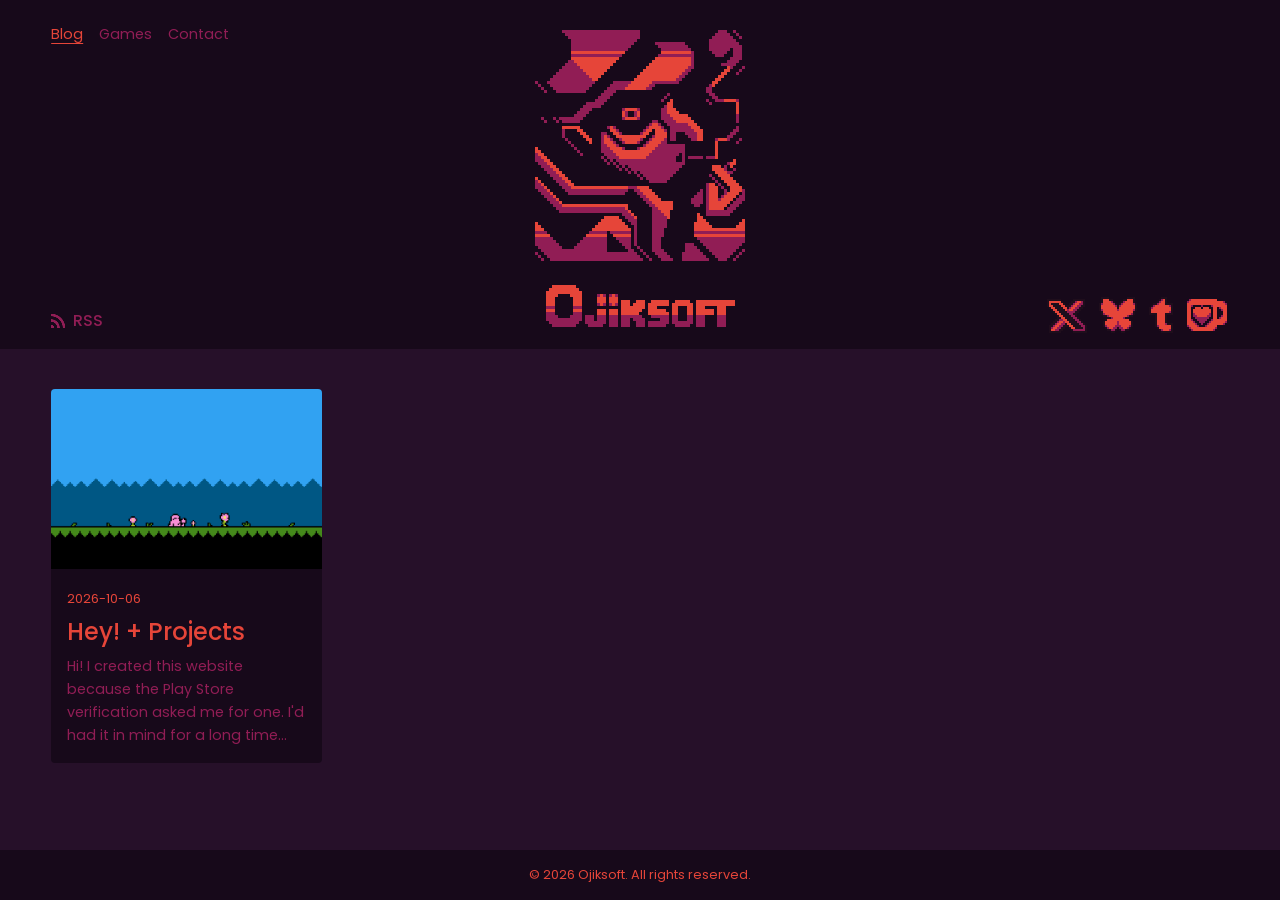
==== index.html @ 1f900ca0 "Add Ojiksoft website and RSS feed Initial Ojiksoft website with a blog homepage, games section, cont" ====
<!DOCTYPE html>
<html lang="en">
<head>
    <meta charset="UTF-8">
    <meta name="viewport" content="width=device-width, initial-scale=1.0">
    <title>Ojiksoft</title>
    <link rel="icon" type="image/png" href="kijo_dev_icon.png">
    <link rel="preconnect" href="https://fonts.googleapis.com">
    <link rel="preconnect" href="https://fonts.gstatic.com" crossorigin>
    <link href="https://fonts.googleapis.com/css2?family=Poppins:wght@400;500&display=swap" rel="stylesheet">
    <link rel="stylesheet" href="styles.css">
    <link rel="alternate" type="application/rss+xml" title="Ojiksoft RSS" href="feed.xml">
</head>
<body>
    <header>
        <a href="index.html" class="logo">
            <img src="intro_ojiksoft.gif" alt="Ojiksoft logo" id="logo-animado">
            <script>
                // La animación del logo solo se reproduce la primera vez que se visita la página
                try {
                    if (localStorage.getItem('logoVisto')) {
                        document.getElementById('logo-animado').src = 'ojiksoft_logo_final.png';
                    } else {
                        localStorage.setItem('logoVisto', '1');
                    }
                } catch (e) {}
            </script>
            <img src="ojiksoft_tittle.png" alt="Ojiksoft" class="titulo">
        </a>
        <nav>
            <a href="index.html" class="activo">Blog</a>
            <a href="games.html">Games</a>
            <a href="contacto.html">Contact</a>
        </nav>
        <a href="feed.xml" class="rss" title="Subscribe via RSS">RSS</a>
        <div class="redes">
            <a href="https://x.com/Kijo_dev" target="_blank" rel="noopener" title="X"><img src="X_profile.png" alt="X"></a>
            <a href="https://bsky.app/profile/kijodev.bsky.social" target="_blank" rel="noopener" title="Bluesky"><img src="Bluesky_profile.png" alt="Bluesky"></a>
            <a href="https://www.tumblr.com/kijodev" target="_blank" rel="noopener" title="Tumblr"><img src="Tumblr_profile.png" alt="Tumblr"></a>
            <a href="https://ko-fi.com/kijo_dev" target="_blank" rel="noopener" title="Ko-fi"><img src="ko-fi.png" alt="Ko-fi"></a>
        </div>
    </header>

    <main>
        <div class="blogs">
            <article class="blog">
                <a href="blogs/hey-projects.html">
                    <img class="portada" src="portadas/cover_blog_1.png" alt="">
                    <div class="blog-info">
                        <time datetime="2026-10-06">2026-10-06</time>
                        <h2>Hey! + Projects</h2>
                        <p>Hi! I created this website because the Play Store verification asked me for one. I'd had it in mind for a long time…</p>
                    </div>
                </a>
            </article>
        </div>
    </main>

    <footer>
        <p>&copy; 2026 Ojiksoft. All rights reserved.</p>
    </footer>
</body>
</html>
---- styles.css ----
/* Dos colores: uno para la cabecera, otro para la zona de blogs */
:root {
    --color-cabecera: #17091a;
    --color-blogs: #261029;
    --texto: #ffffff;
    --acento: #e64539; /* el rojo exacto del logo */
    --acento-suave: #911d55; /* el rojo apagado del logo */
}

* { box-sizing: border-box; }

body {
    margin: 0;
    min-height: 100vh;
    display: flex;
    flex-direction: column;
    font-family: "Poppins", sans-serif;
    background: var(--color-blogs);
    color: var(--texto);
}

a { color: inherit; text-decoration: none; }

/* Cabecera */
header {
    background: var(--color-cabecera);
    display: flex;
    flex-direction: column;
    align-items: center;
    gap: 12px;
    padding: 24px 4vw 16px;
    text-align: center;
}

.logo {
    display: flex;
    flex-direction: column;
    align-items: center;
    gap: 12px;
}

/* El pixel art mide 74x81 (escalado x5 en el archivo); mostrarlo a x3 exacto evita la distorsión */
.logo img {
    width: 222px;
    height: 243px;
    image-rendering: pixelated;
}

/* El título mide 67x18 (escalado x5 en el archivo); x3 para que sus píxeles igualen a los del logo */
.logo img.titulo {
    width: 201px;
    height: 54px;
}

header { position: relative; }

nav {
    position: absolute;
    top: 24px;
    left: 4vw;
    display: flex;
    gap: 16px;
}

nav a { font-size: 0.9rem; color: var(--acento-suave); }
nav a.activo { color: var(--acento); }

/* Enlace al feed, en la esquina inferior izquierda de la cabecera */
.rss {
    position: absolute;
    bottom: 16px;
    left: 4vw;
    display: inline-flex;
    align-items: center;
    gap: 8px;
    font-size: 1rem;
    font-weight: 500;
    color: var(--acento-suave);
}
.rss:hover { color: var(--acento); text-decoration: underline; text-underline-offset: 4px; }

/* Icono clásico de RSS dibujado en CSS */
.rss::before {
    content: "";
    width: 14px;
    height: 14px;
    background:
        radial-gradient(circle at 0 100%, currentColor 3px, transparent 3.5px),
        radial-gradient(circle at 0 100%, transparent 6px, currentColor 6.5px, currentColor 8.5px, transparent 9px),
        radial-gradient(circle at 0 100%, transparent 11.5px, currentColor 12px, currentColor 14px, transparent 14.5px);
}

/* En pantallas pequeñas el menú pasa debajo del nombre para no tapar el logo */
/* Iconos de redes, en la esquina inferior derecha de la cabecera.
   Vienen escalados x3; se muestran a x2 exacto (2/3 del archivo) para que no se deformen */
.redes {
    position: absolute;
    bottom: 16px;
    right: 4vw;
    display: flex;
    align-items: flex-end;
    gap: 12px;
}
.redes img {
    display: block;
    height: 36px;
    width: auto;
    image-rendering: pixelated;
    transition: transform 0.15s;
}
.redes a:hover img { transform: translateY(-3px); }

@media (max-width: 600px) {
    nav { position: static; }
    .redes { position: static; }
}
nav a.activo,
nav a:hover { text-decoration: underline; text-underline-offset: 4px; }

/* Lista de blogs */
main {
    flex: 1;
    width: 100%;
    padding: 40px 4vw;
}

.blogs {
    display: grid;
    grid-template-columns: repeat(auto-fill, minmax(220px, 1fr));
    gap: 48px 32px;
}

.portada {
    aspect-ratio: 3 / 2;
    background: linear-gradient(135deg, var(--acento), #3c6fd8);
    border-radius: 4px 4px 0 0;
}

.blog-info {
    background: var(--color-cabecera);
    padding: 16px;
    border-radius: 0 0 4px 4px;
}

.blog time,
.blog-completo time { font-size: 0.8rem; color: var(--acento); }

.blog h2,
.blog-completo h1 { color: var(--acento); }

.blog h2 {
    font-size: 1.5rem;
    font-weight: 500;
    line-height: 1.2;
    margin: 8px 0;
}

.blog p {
    font-size: 0.9rem;
    line-height: 1.6;
    color: var(--acento-suave);
    margin: 0;
}

.blog a:hover h2 { text-decoration: underline; }

/* Blog completo */
.blog-completo {
    max-width: 700px;
    margin: 0 auto;
    line-height: 1.8;
}

.blog-completo h1 {
    font-size: 2.2rem;
    font-weight: 500;
    line-height: 1.2;
    margin: 8px 0 24px;
}

.volver {
    display: inline-block;
    margin-top: 24px;
    text-decoration: underline;
    text-underline-offset: 4px;
}

/* Pie */
footer {
    background: var(--color-cabecera);
    text-align: center;
    padding: 16px;
    font-size: 0.8rem;
}

footer p { margin: 0; color: var(--acento); }

/* Contacto */
.contacto { width: 100%; max-width: 400px; margin: 0 auto; }

/* Centra el formulario también en vertical */
main:has(.contacto) { display: flex; align-items: center; }

.contacto h1 {
    font-size: 2.2rem;
    font-weight: 500;
    text-align: center;
    color: var(--acento);
    margin: 0 0 24px;
}

.contacto form {
    display: flex;
    flex-direction: column;
}

.contacto label { font-size: 0.85rem; font-weight: 500; margin-bottom: 6px; color: var(--acento); }
.contacto label span { font-weight: 400; opacity: 0.7; }

.contacto input,
.contacto textarea {
    font: inherit;
    padding: 8px 10px;
    margin-bottom: 20px;
    border: 1px solid var(--acento-suave);
    border-radius: 2px;
    background: var(--color-cabecera);
    color: var(--texto);
    transition: box-shadow 0.15s;
}

/* Sombra frambuesa al pasar el mouse (y mientras se escribe) */
.contacto input:hover,
.contacto textarea:hover,
.contacto input:focus,
.contacto textarea:focus {
    box-shadow: 5px 5px 0 var(--acento-suave);
    outline: none;
}

.contacto button {
    align-self: center;
    font: inherit;
    font-size: 0.75rem;
    text-transform: uppercase;
    padding: 10px 24px;
    border: 2px solid var(--acento);
    border-radius: 999px;
    background: transparent;
    color: var(--acento);
    cursor: pointer;
    transition: background-color 0.3s ease, border-color 0.3s ease, color 0.3s ease;
}

.contacto button:hover { background: var(--texto); border-color: var(--texto); color: var(--color-cabecera); }

/* El mensaje solo se puede agrandar hacia abajo */
.contacto textarea { resize: vertical; }

/* Games */
.games { text-align: center; }

.games h1 {
    font-size: 2.2rem;
    font-weight: 500;
    color: var(--acento);
    margin: 0 0 16px;
}

.games p { color: var(--acento-suave); margin: 0; }

/* Paneles verticales de juegos */
.juegos {
    display: grid;
    grid-template-columns: repeat(3, minmax(0, 220px));
    justify-content: center;
    gap: 32px;
}

@media (max-width: 600px) {
    .juegos { grid-template-columns: minmax(0, 220px); }
}

.juego {
    display: flex;
    flex-direction: column;
    gap: 12px;
    color: var(--acento);
}

/* Hueco para el cover: cuando lo tengas, pon un <img> dentro de .juego-cover */
.juego-cover {
    aspect-ratio: 2 / 3;
    display: flex;
    align-items: center;
    justify-content: center;
    background: var(--color-cabecera);
    /* Borde dibujado por fuera para que el cover ocupe 220x330 exactos (1/3 de 660x990) */
    box-shadow: 0 0 0 1px var(--acento-suave);
    border-radius: 4px;
    overflow: hidden;
    transition: transform 0.15s, box-shadow 0.15s;
}
.juego-cover img { width: 100%; height: 100%; object-fit: cover; image-rendering: pixelated; }

.icono-textura {
    width: 56px;
    height: 56px;
    fill: none;
    stroke: var(--acento-suave);
    stroke-width: 1.5;
    stroke-linecap: round;
    stroke-linejoin: round;
}

.juego { gap: 4px; }
.juego-cover { margin-bottom: 8px; }

.juego-estado {
    font-size: 0.75rem;
    color: var(--acento-suave);
    text-transform: uppercase;
    letter-spacing: 0.05em;
}

/* Personaje bajo el título de contacto, a su tamaño real (mismos píxeles x3 que el logo) */
.contacto-kijo {
    display: block;
    /* La imagen trae 24px transparentes arriba; así el personaje queda a ~16px del título */
    margin: -32px auto 24px;
    image-rendering: pixelated;
}

/* Portada con imagen en las tarjetas del inicio */
img.portada {
    display: block;
    width: 100%;
    object-fit: cover;
}

.blog-completo img { max-width: 100%; height: auto; display: block; margin: 1rem auto; border-radius: 6px; }
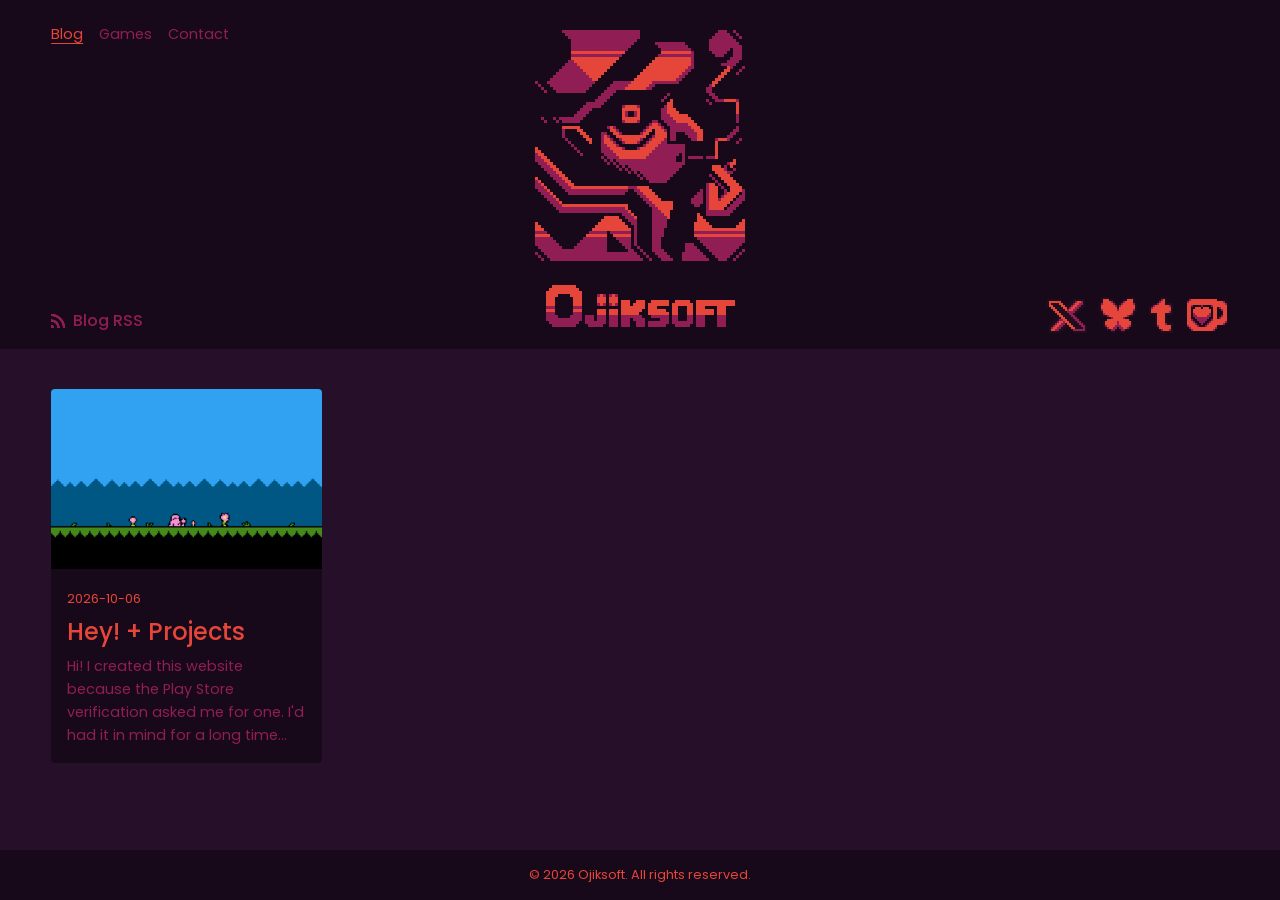
==== commit 0a76e594: "Rename RSS feed branding to Blog RSS Update the site’s RSS feed branding to explicitly identify it a" ====
--- a/index.html
+++ b/index.html
@@ -9,7 +9,7 @@
     <link rel="preconnect" href="https://fonts.gstatic.com" crossorigin>
     <link href="https://fonts.googleapis.com/css2?family=Poppins:wght@400;500&display=swap" rel="stylesheet">
     <link rel="stylesheet" href="styles.css">
-    <link rel="alternate" type="application/rss+xml" title="Ojiksoft RSS" href="feed.xml">
+    <link rel="alternate" type="application/rss+xml" title="Ojiksoft Blog RSS" href="feed.xml">
 </head>
 <body>
     <header>
@@ -32,7 +32,7 @@
             <a href="games.html">Games</a>
             <a href="contacto.html">Contact</a>
         </nav>
-        <a href="feed.xml" class="rss" title="Subscribe via RSS">RSS</a>
+        <a href="feed.xml" class="rss" download="ojiksoft-blog.rss" title="Download the Blog RSS feed to get notified of new posts">Blog RSS</a>
         <div class="redes">
             <a href="https://x.com/Kijo_dev" target="_blank" rel="noopener" title="X"><img src="X_profile.png" alt="X"></a>
             <a href="https://bsky.app/profile/kijodev.bsky.social" target="_blank" rel="noopener" title="Bluesky"><img src="Bluesky_profile.png" alt="Bluesky"></a>
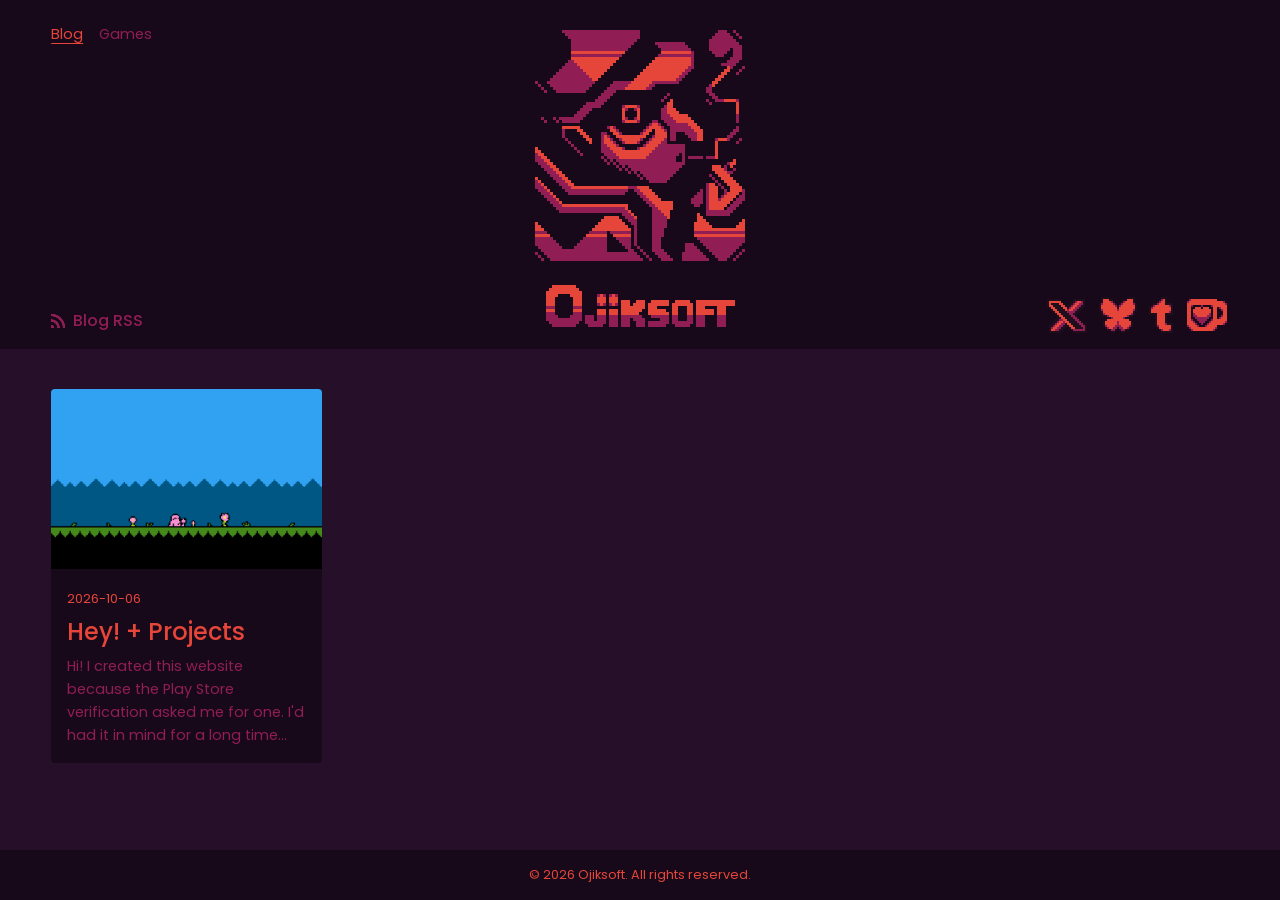
==== commit 5f05c2a5: "Remove contact page and nav links The standalone Contact page was removed, and the Contact navigatio" ====
--- a/index.html
+++ b/index.html
@@ -30,7 +30,6 @@
         <nav>
             <a href="index.html" class="activo">Blog</a>
             <a href="games.html">Games</a>
-            <a href="contacto.html">Contact</a>
         </nav>
         <a href="feed.xml" class="rss" download="ojiksoft-blog.rss" title="Download the Blog RSS feed to get notified of new posts">Blog RSS</a>
         <div class="redes">
